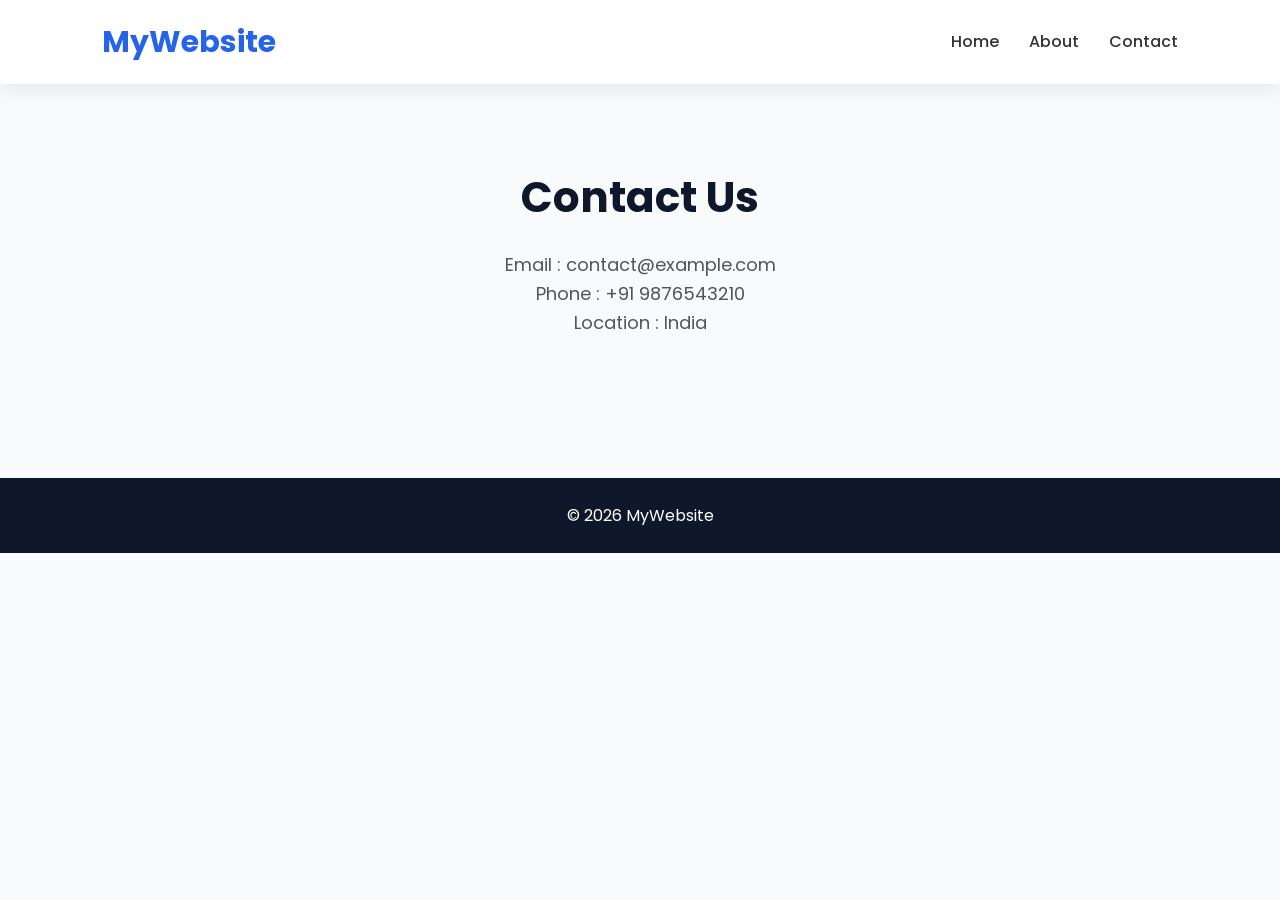
==== contact.html @ 6d6a5709 "Add files via upload" ====
<!DOCTYPE html>
<html lang="en">
<head>

<meta charset="UTF-8">

<meta name="viewport" content="width=device-width, initial-scale=1.0">

<title>Contact</title>

<link rel="stylesheet" href="style.css">

</head>

<body>

<header>

<nav>

<div class="logo">

MyWebsite

</div>

<ul>

<li><a href="index.html">Home</a></li>

<li><a href="about.html">About</a></li>

<li><a href="contact.html">Contact</a></li>

</ul>

</nav>

</header>

<section class="page">

<h1>Contact Us</h1>

<p>Email : contact@example.com</p>

<p>Phone : +91 9876543210</p>

<p>Location : India</p>

</section>

<footer>

<p>

© 2026 MyWebsite

</p>

</footer>

</body>
</html>
---- style.css ----
/* ==========================
   Google Font
========================== */

@import url('https://fonts.googleapis.com/css2?family=Poppins:wght@300;400;500;600;700;800&display=swap');

/* ==========================
   Global Styles
========================== */

*{
    margin:0;
    padding:0;
    box-sizing:border-box;
    font-family:'Poppins',sans-serif;
}

html{
    scroll-behavior:smooth;
}

body{
    background:#f8fafc;
    color:#333;
    line-height:1.6;
}

/* ==========================
   Navbar
========================== */

header{
    position:sticky;
    top:0;
    z-index:1000;
}

nav{
    display:flex;
    justify-content:space-between;
    align-items:center;

    padding:18px 8%;

    background:#ffffff;

    box-shadow:0 5px 20px rgba(0,0,0,.08);
}

.logo{
    font-size:30px;
    font-weight:700;
    color:#2563eb;
}

nav ul{
    display:flex;
    list-style:none;
}

nav ul li{
    margin-left:30px;
}

nav ul li a{
    text-decoration:none;
    color:#333;
    font-weight:500;
    transition:.3s;
}

nav ul li a:hover{
    color:#2563eb;
}

/* ==========================
   Hero Section
========================== */

.hero{

    display:flex;

    justify-content:space-between;

    align-items:center;

    padding:80px 8%;

    gap:60px;

    min-height:85vh;

}

.hero-text{
    flex:1;
}

.hero-text h1{

    font-size:58px;

    color:#0f172a;

    margin-bottom:20px;

}

.hero-text p{

    font-size:20px;

    color:#555;

    margin-bottom:35px;

}

.btn{

    display:inline-block;

    background:#2563eb;

    color:white;

    padding:15px 35px;

    border-radius:10px;

    text-decoration:none;

    font-weight:600;

    transition:.3s;

}

.btn:hover{

    background:#1d4ed8;

    transform:translateY(-3px);

}

.hero-image{
    flex:1;
    text-align:center;
}

.hero-image img{

    width:100%;

    max-width:550px;

    border-radius:20px;

    box-shadow:0 20px 40px rgba(0,0,0,.15);

    transition:.4s;

}

.hero-image img:hover{

    transform:scale(1.03);

}

/* ==========================
   Page Section
========================== */

.page{

    padding:80px 8%;

    text-align:center;

}

.page h1{

    font-size:42px;

    margin-bottom:20px;

    color:#0f172a;

}

.page p{

    max-width:700px;

    margin:auto;

    font-size:18px;

    color:#555;

}

/* ==========================
   Features
========================== */

.features{

    display:flex;

    justify-content:center;

    gap:30px;

    flex-wrap:wrap;

    padding:70px 8%;

}

.card{

    width:320px;

    background:white;

    border-radius:15px;

    padding:35px;

    box-shadow:0 10px 30px rgba(0,0,0,.08);

    transition:.3s;

}

.card:hover{

    transform:translateY(-10px);

}

.card h2{

    margin-bottom:15px;

    color:#2563eb;

}

.card p{

    color:#666;

}

/* ==========================
   Contact Info
========================== */

.contact-info{

    margin-top:30px;

}

.contact-info p{

    margin:15px 0;

    font-size:18px;

}

/* ==========================
   Footer
========================== */

footer{

    background:#0f172a;

    color:white;

    text-align:center;

    padding:25px;

    margin-top:60px;

}

/* ==========================
   Responsive
========================== */

@media(max-width:900px){

.hero{

    flex-direction:column;

    text-align:center;

}

.hero-text h1{

    font-size:42px;

}

.hero-text p{

    font-size:18px;

}

.hero-image img{

    max-width:100%;

}

}

@media(max-width:768px){

nav{

    flex-direction:column;

}

nav ul{

    margin-top:20px;

    flex-direction:column;

    align-items:center;

}

nav ul li{

    margin:12px 0;

}

.features{

    flex-direction:column;

    align-items:center;

}

.page{

    padding:50px 20px;

}

.hero{

    padding:60px 20px;

}

.hero-text h1{

    font-size:35px;

}

}
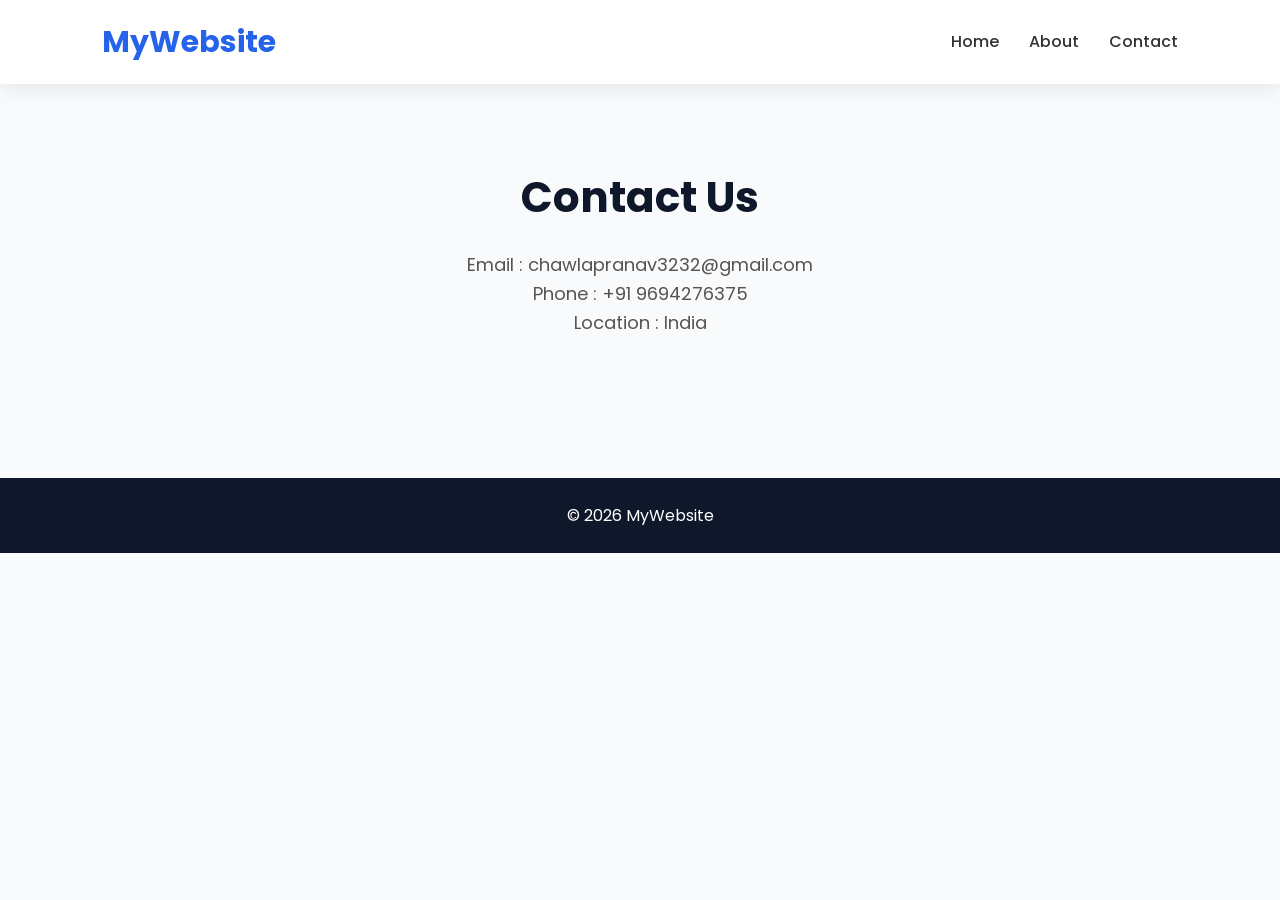
==== commit 98d7a831: "Update contact.html" ====
--- a/contact.html
+++ b/contact.html
@@ -42,9 +42,9 @@
 
 <h1>Contact Us</h1>
 
-<p>Email : contact@example.com</p>
+<p>Email : chawlapranav3232@gmail.com</p>
 
-<p>Phone : +91 9876543210</p>
+<p>Phone : +91 9694276375</p>
 
 <p>Location : India</p>
 
@@ -61,4 +61,4 @@
 </footer>
 
 </body>
-</html>+</html>
